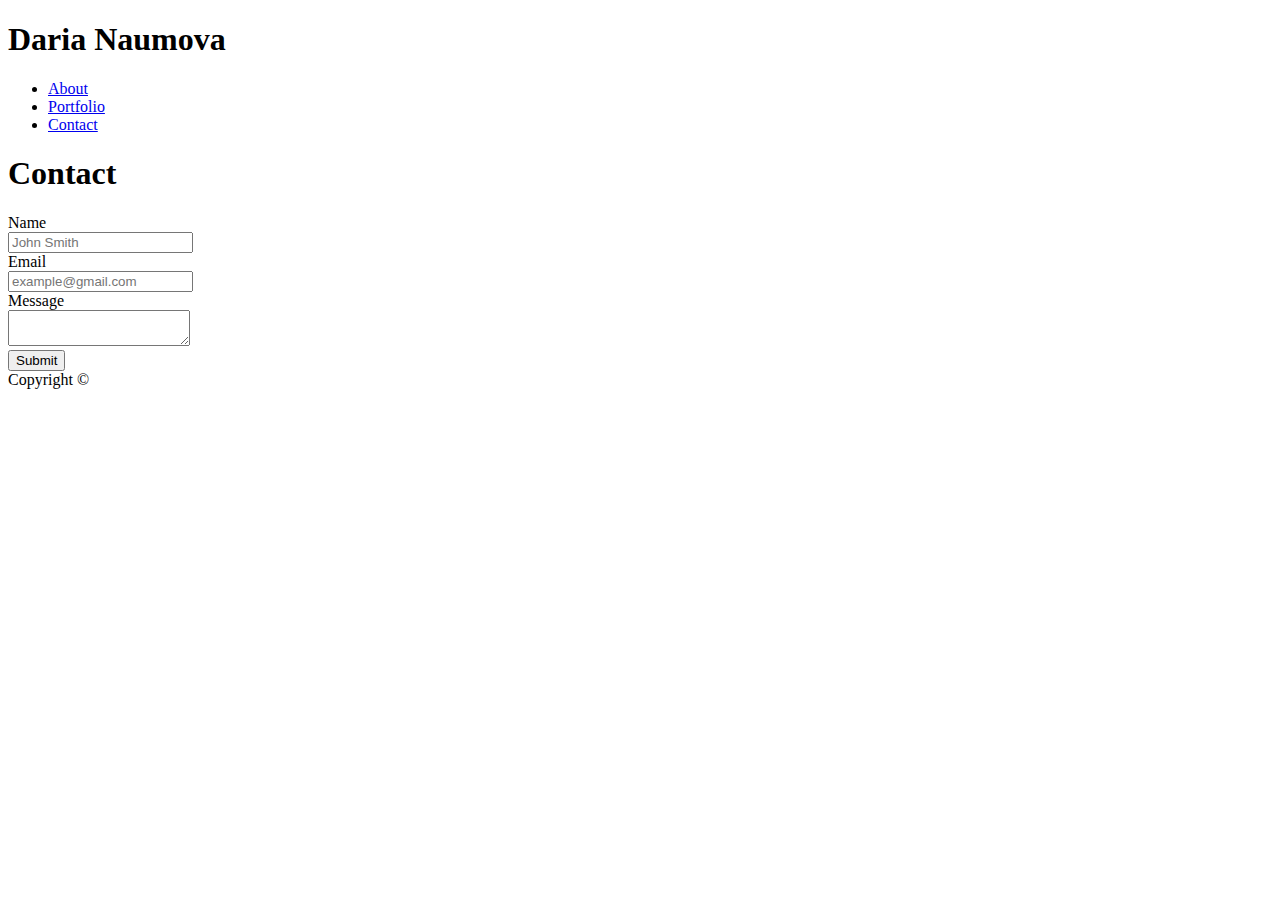
==== contact.html @ b2e2b325 "updated portfolio" ====
<!DOCTYPE html>
<html lang="en">

<head>
    <meta charset="UTF-8">
    <title>Portfolio | Welcome</title>
    <link rel="stylesheet" href="./assets./css./reset.css">
    <link rel="stylesheet" href="./assets./css./style.css">
</head>

<body>
    <header>
        <div class="container">
            <div id="name">
                <h1>Daria Naumova</h1>
            </div>
            <nav>
                <ul>
                    <li class="nav_style"><a href=index.html>About</a></li>
                    <li class="nav_style"><a href=portfolio.html>Portfolio</a></li>
                    <li id="contact"><a href=contact.html>Contact</a></li>
                </ul>
            </nav>
        </div>
    </header>

    <div class="content">
        <section class="box">
            <div id="about">
                <h1>Contact</h1>
            </div>
            <form class="contact_form">
                <div>
                    <label>Name</label><br>
                    <input type="text" placeholder="John Smith">
                </div>
                <div>
                    <label>Email</label><br>
                    <input type="email" placeholder="example@gmail.com">
                </div>
                <div>
                    <label>Message</label><br>
                    <textarea id="message_form" placeholder=""></textarea>
                </div>
                <button class="button_submit" type="submit">Submit</button>
            </form>
        </section>
    </div>

    <footer id="footer">
            Copyright &copy;
        </footer>
    
    </body>
    
    </html>
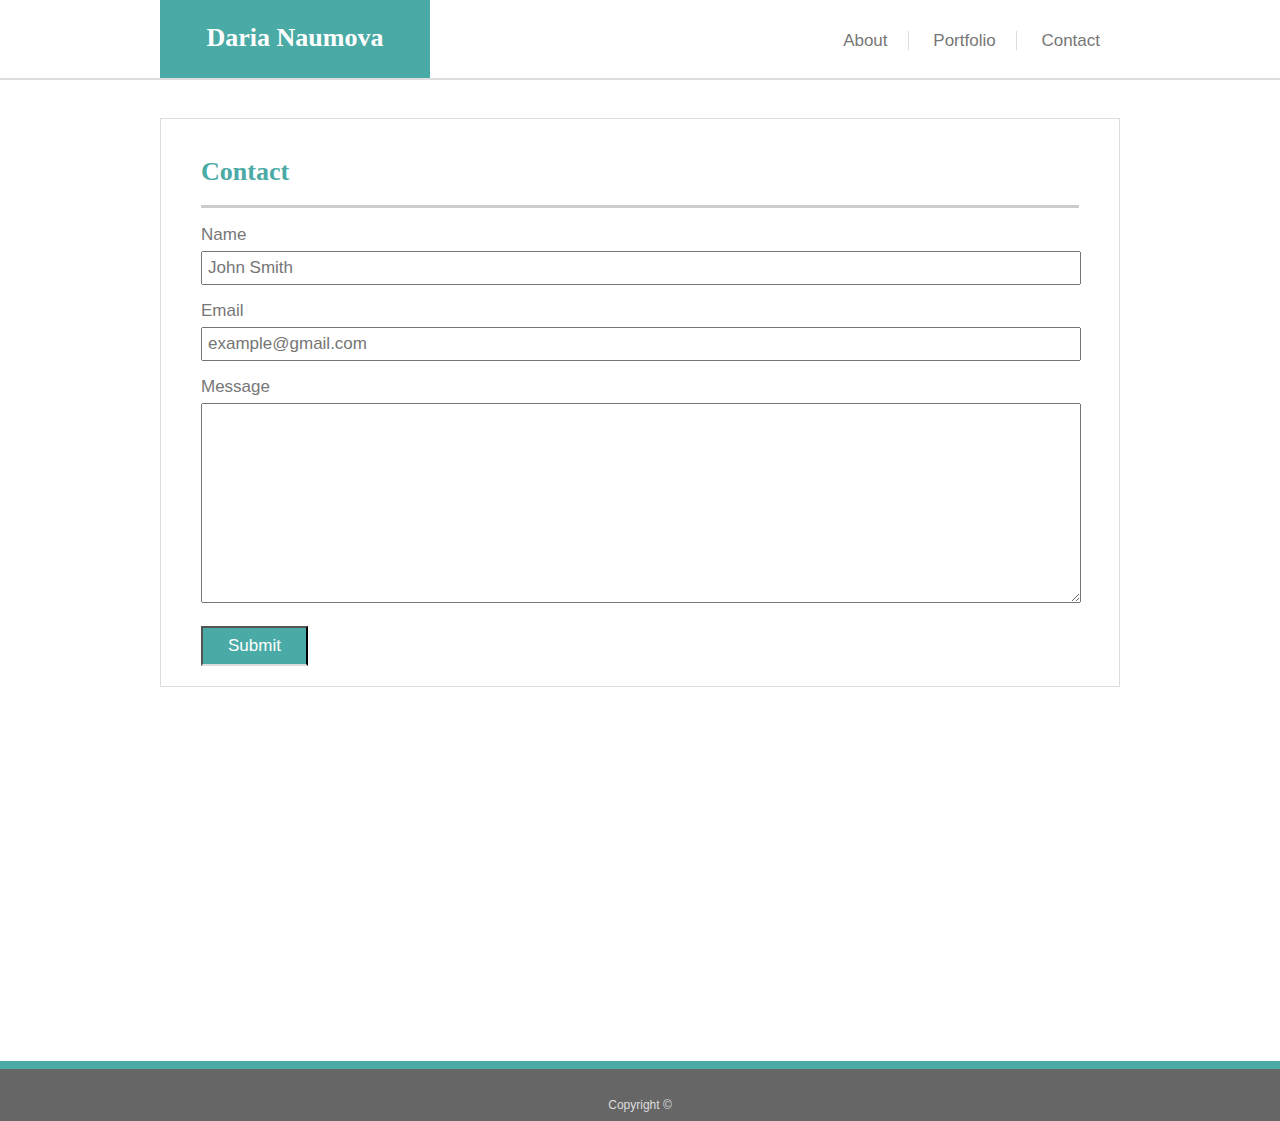
==== commit ef396dad: "correction in relative paths of css links for index.html and contact.html" ====
--- a/contact.html
+++ b/contact.html
@@ -4,8 +4,8 @@
 <head>
     <meta charset="UTF-8">
     <title>Portfolio | Welcome</title>
-    <link rel="stylesheet" href="./assets./css./reset.css">
-    <link rel="stylesheet" href="./assets./css./style.css">
+    <link rel="stylesheet" href="assets/css/reset.css">
+    <link rel="stylesheet" href="assets/css/style.css">
 </head>
 
 <body>
--- a/assets/css/style.css
+++ b/assets/css/style.css
@@ -0,0 +1,231 @@
+/* Global*/
+  
+* {
+    box-sizing: border-box;
+}
+
+html, body {
+    font-family: 'Arial', 'Helvetica Neue', Helvetica, sans-serif;
+    padding: 0;
+    margin: 0;
+    height: 100%;
+    background: url("https://www.toptal.com/designers/subtlepatterns/patterns/white_wall2.png");
+}
+
+
+/* Header */
+
+
+header {
+    height: 80px;
+    background-color: #ffffff;
+    margin: auto;
+    border-bottom: 2px solid #dddddd;
+}
+
+header li {
+    display: inline;
+    padding: 0px 20px 0px 20px;
+}
+
+header a {
+    text-decoration: none; 
+    color: #777777;
+}
+
+nav {
+    float: right;
+    text-align: right;
+    padding-top: 25px;
+    font-size: 17px;
+    line-height: 32px;
+}
+
+#contact {
+    border-right: none;
+}
+
+.nav_style {
+    border-right: 1px solid #dddddd;  
+}
+
+nav a:hover {
+    background-color: whitesmoke;
+}
+
+#name {
+    height: 80px;
+    width: 270px;
+    text-align: center;
+    padding-top: 25px;
+    color: #ffffff;
+    background-color: #4aaaa5; 
+    border-bottom: 2px solid #dddddd;
+    float: left;
+}
+
+h1 {
+    font-family: 'Georgia', Times, 'Times New Roman', serif;
+    font-size: 26px;
+    font-weight: bold;
+}
+
+.container {
+    width: 960px;
+    margin: auto;
+}
+
+
+/*About*/
+
+
+#about {
+    height: 80px;
+    color: #4aaaa5;
+    padding-top: 20px;
+    padding-left: 20px;
+}
+
+#about:after {
+    content: ""; 
+    display: block; 
+    border-bottom: 3px solid #cccccc; 
+    margin-right: 20px;
+    margin-top: 20px;
+    margin-bottom: 20px;
+}
+
+img {
+    float: left;
+    margin-right: 20px;
+    margin-left: 20px;
+    margin-top: 20px;
+}
+
+.text{
+    font-family: 'Arial', 'Helvetica Neue', Helvetica, sans-serif;
+    color: #777777;
+    font-size: 17px;
+    line-height: 32px;
+    padding-top: 10px;
+    margin-left: 20px;
+    margin-right: 20px;
+}
+
+.box {
+    width: 960px;
+    margin: auto;
+    padding: 20px;
+    overflow: auto;
+    background-color: #ffffff;
+    border: 1px solid #dddddd;
+}
+
+.content {
+    min-height: 100%;
+    margin-top: 3%;
+    margin-bottom: 8%;
+}
+
+
+/*Portfolio*/
+
+
+.portfolio {
+
+    width: 620px;
+    height: fit-content;
+    display: block;
+    margin: 0;
+    padding: 0;
+}
+
+.img_array {
+    float: left;
+    overflow-wrap: normal;
+    width:30%;
+    position: relative;
+    margin-right: 18%;
+}
+  
+  
+.img_text {
+    height: 60px;
+    width: 280px;
+    font-family: Georgia, 'Times New Roman', Times, serif;
+    color: #ffffff;
+    text-align: center;
+    padding-top: 20px;
+    background-color: #4aaaa5; 
+    position: absolute;
+    bottom: 10px;
+    left:20px;
+}
+
+
+/*Contact*/
+
+label {
+    font-family: 'Arial', 'Helvetica Neue', Helvetica, sans-serif;
+    color: #777777;
+    font-size: 17px;
+    line-height: 32px;
+    margin-left: 20px;
+}
+
+.contact_form input, #message_form {
+    font-family: 'Arial', 'Helvetica Neue', Helvetica, sans-serif ;
+    font-size: 17px;
+    width: 880px;
+    margin-left: 20px;
+    margin-right: 20px;
+    margin-bottom: 10px;
+    padding: 5px 0px 5px 5px;
+}
+
+  textarea {
+    font-family: 'Arial', 'Helvetica Neue', Helvetica, sans-serif ;
+    font-size: 17px;
+    padding: 5px 0px 5px 5px;
+    height: 200px;
+}
+
+.button_submit {
+    padding: 8px 25px 8px 25px;
+    text-align: center;
+    font-size: 17px;
+    color: #ffffff;
+    background-color: #4aaaa5; 
+    border-bottom: 2px solid #dddddd;
+    float: left; 
+    margin-top: 10px;
+    margin-left: 20px;
+    margin-right: 20px;
+}
+
+
+/* Footer */
+
+
+#footer {
+    border-top: 8px solid #4aaaa5;
+    background-color: #666666;
+    text-align: center;
+    font-size: 12px;
+    color:#dddddd;
+    padding-top: 30px;
+    width: 100%;
+    height: 60px;
+    margin-top: -60px;
+}
+
+
+/* Media Queries */
+
+
+@media (max-width: 768px) {
+    header, nav, header li, #name{
+        float: left;
+        width: auto;
+    }
+}